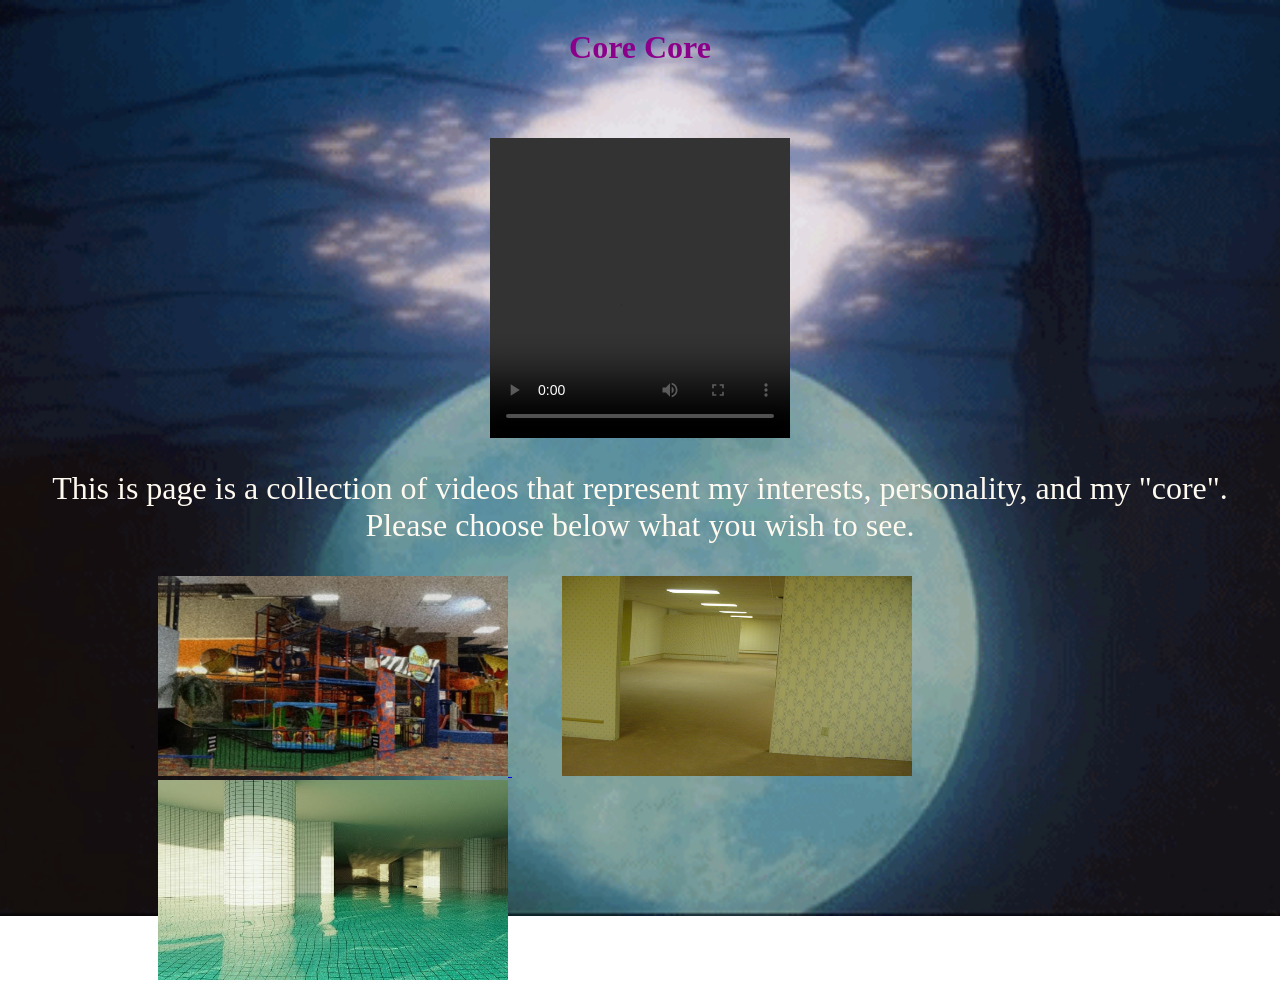
==== project1/index.html @ 375ac04c "new proj" ====
<html>
	<head>
		<link rel="stylesheet" href="style.css">
		<title>CoreCore</title>
	</head>
	
	<body class="bp1">

		<div class="head1">
			<h1>Core Core</h1>
		</div>

		<div class="vid-rei">
			<video controls src="videos/rei.mp4" width = "300" height = "300">
		</div>

		<div class="page1">
			<p id ="intro">
				This is page is a collection of videos that represent my interests, personality, and my "core".<br>
				Please choose below what you wish to see.
			</p>
		</div>

		<div class = "p1-images">
			<a href="past.html">
				<img class="nostalgia" src="images/nostalgia.jpg">
			</a>

			<a href="present.html">
				<img class="nostalgia" src="images/present.jpg">
			</a>

			<a href="future.html">
				<img class="nostalgia" src="images/future.jpg">
			</a>
		</div>

	</body>

</html>
---- project1/style.css ----
.bp1{
	height: 100vh;
	background-image: url(images/nge_moon.gif);
	background-repeat: no-repeat;
	background-position: center;
	background-size: cover;
}

.bp2{
	height: 100vh;
	background-image: url(images/nostalgia.jpg);
	background-position: center;
	background-size: cover;
}

.head1{
	display: flex;
	justify-content: center;
	align-items: center;
	color: darkmagenta;
}

.head2{
	display: flex;
	justify-content: center;
	align-items: center;
	color: lightgoldenrodyellow;
}

.vid-rei{
	margin: 0;
	padding: 0;
	display: flex;
	justify-content: center;
	align-items: center;
	margin-top: 50px;
}

#intro{
	color: floralwhite;
	font-size: 24pt;
	text-align: center;
}

.p1-images{
	margin-left: 100px;
}

.nostalgia{
	margin-left: 50px;
	width: 350px;
	height: 200px;
}
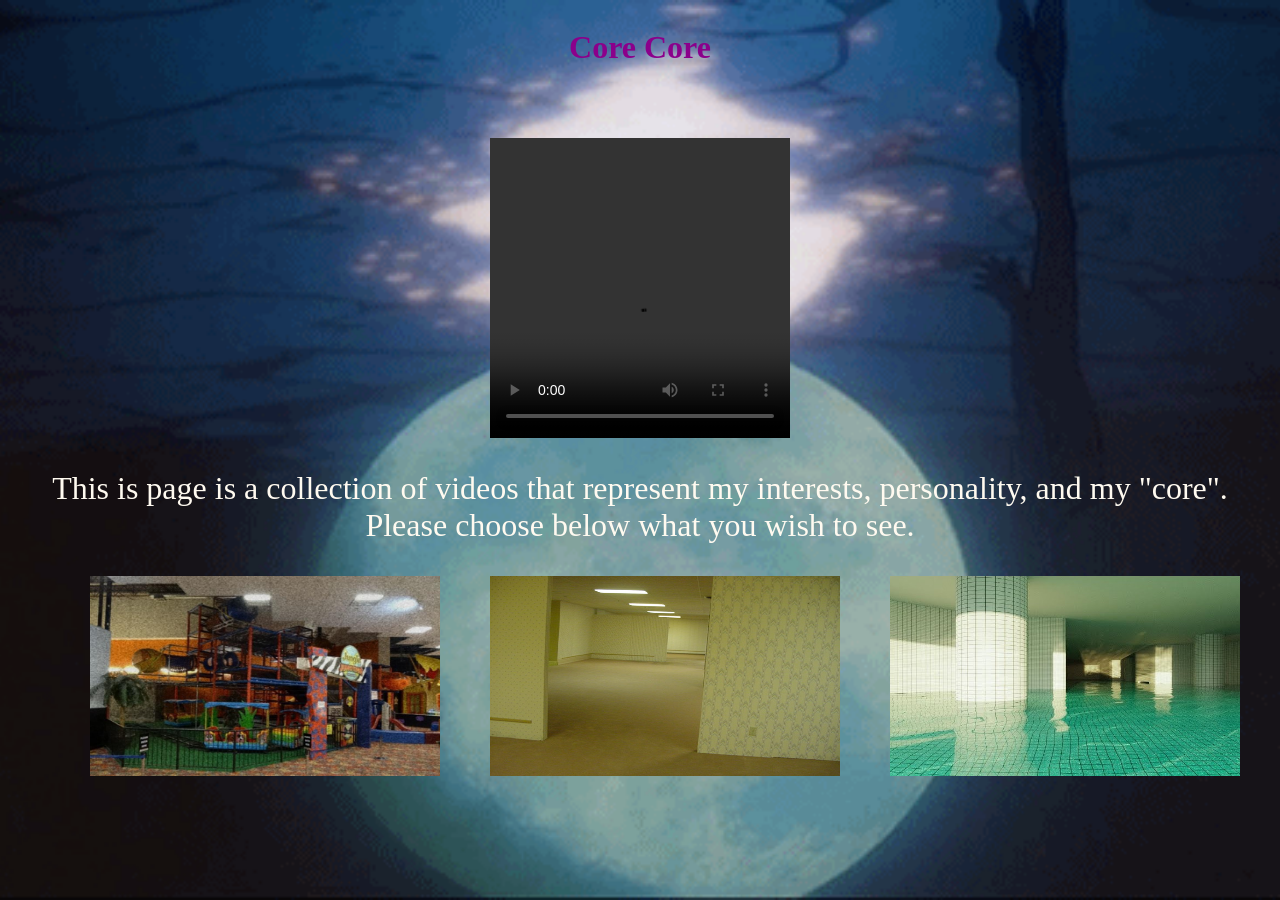
==== commit 5144dcba: "modified past" ====
--- a/project1/index.html
+++ b/project1/index.html
@@ -14,7 +14,7 @@
 			<video controls src="videos/rei.mp4" width = "300" height = "300">
 		</div>
 
-		<div class="page1">
+		<div>
 			<p id ="intro">
 				This is page is a collection of videos that represent my interests, personality, and my "core".<br>
 				Please choose below what you wish to see.
@@ -23,15 +23,15 @@
 
 		<div class = "p1-images">
 			<a href="past.html">
-				<img class="nostalgia" src="images/nostalgia.jpg">
+				<img class="p1-pathway" src="images/nostalgia.jpg">
 			</a>
 
 			<a href="present.html">
-				<img class="nostalgia" src="images/present.jpg">
+				<img class="p1-pathway" src="images/present.jpg">
 			</a>
 
 			<a href="future.html">
-				<img class="nostalgia" src="images/future.jpg">
+				<img class="p1-pathway" src="images/future.jpg">
 			</a>
 		</div>
 
--- a/project1/style.css
+++ b/project1/style.css
@@ -1,5 +1,7 @@
+/*THESE ARE THE BACKGROUND 
+IMAGES FOR EACH PAGE*/
 .bp1{
-	height: 100vh;
+	height: 90vh;
 	background-image: url(images/nge_moon.gif);
 	background-repeat: no-repeat;
 	background-position: center;
@@ -7,12 +9,31 @@
 }
 
 .bp2{
-	height: 100vh;
+	height: 90vh;
 	background-image: url(images/nostalgia.jpg);
 	background-position: center;
 	background-size: cover;
 }
 
+.bp3{
+	height: 90vh;
+	background-image: url(images/present.jpg);
+	background-position: center;
+	background-size: cover;
+}
+
+.bp4{
+	height: 90vh;
+	background-image: url(images/future.jpg);
+	background-position: center;
+	background-size: cover;
+}
+
+
+
+
+/*THESE ARE THE HEADERS
+AND THEIR COLORS*/
 .head1{
 	display: flex;
 	justify-content: center;
@@ -27,6 +48,25 @@
 	color: lightgoldenrodyellow;
 }
 
+.head3{
+	display: flex;
+	justify-content: center;
+	align-items: center;
+	color: lightgoldenrodyellow;
+}
+
+.head4{
+	display: flex;
+	justify-content: center;
+	align-items: center;
+	color: lightgoldenrodyellow;
+}
+
+
+
+
+/*THESE ARE THE VIDEOS 
+AND THEM BEING CENTERED*/
 .vid-rei{
 	margin: 0;
 	padding: 0;
@@ -36,18 +76,57 @@
 	margin-top: 50px;
 }
 
+.vids-past{
+	margin: 0;
+	padding: 0;
+	display: flex;
+	justify-content: center;
+	align-items: center;
+}
+
+
+
+
+/*THESE ARE THE PARAGRAPHS 
+COLOR AND BEING CENTERED*/
 #intro{
 	color: floralwhite;
 	font-size: 24pt;
 	text-align: center;
 }
 
-.p1-images{
-	margin-left: 100px;
+#dbz{
+	color: floralwhite;
+	font-size: 24pt;
+	text-align: center;
 }
 
-.nostalgia{
+
+
+
+/*THIS CENTERS THE IMAGES 
+AT THE BOTTOM OF INDEX.HTML*/
+
+.p1-images{
+	margin: 0;
+	padding: 0;
+	display: flex;
+	justify-content: center;
+	align-items: center;
+}
+
+
+
+
+/*THIS SPREADS OUT THE IMAGES 
+AND VIDS*/
+
+.p1-pathway{
 	margin-left: 50px;
 	width: 350px;
 	height: 200px;
+}
+
+.vid-space{
+	margin-left: 50px;
 }
